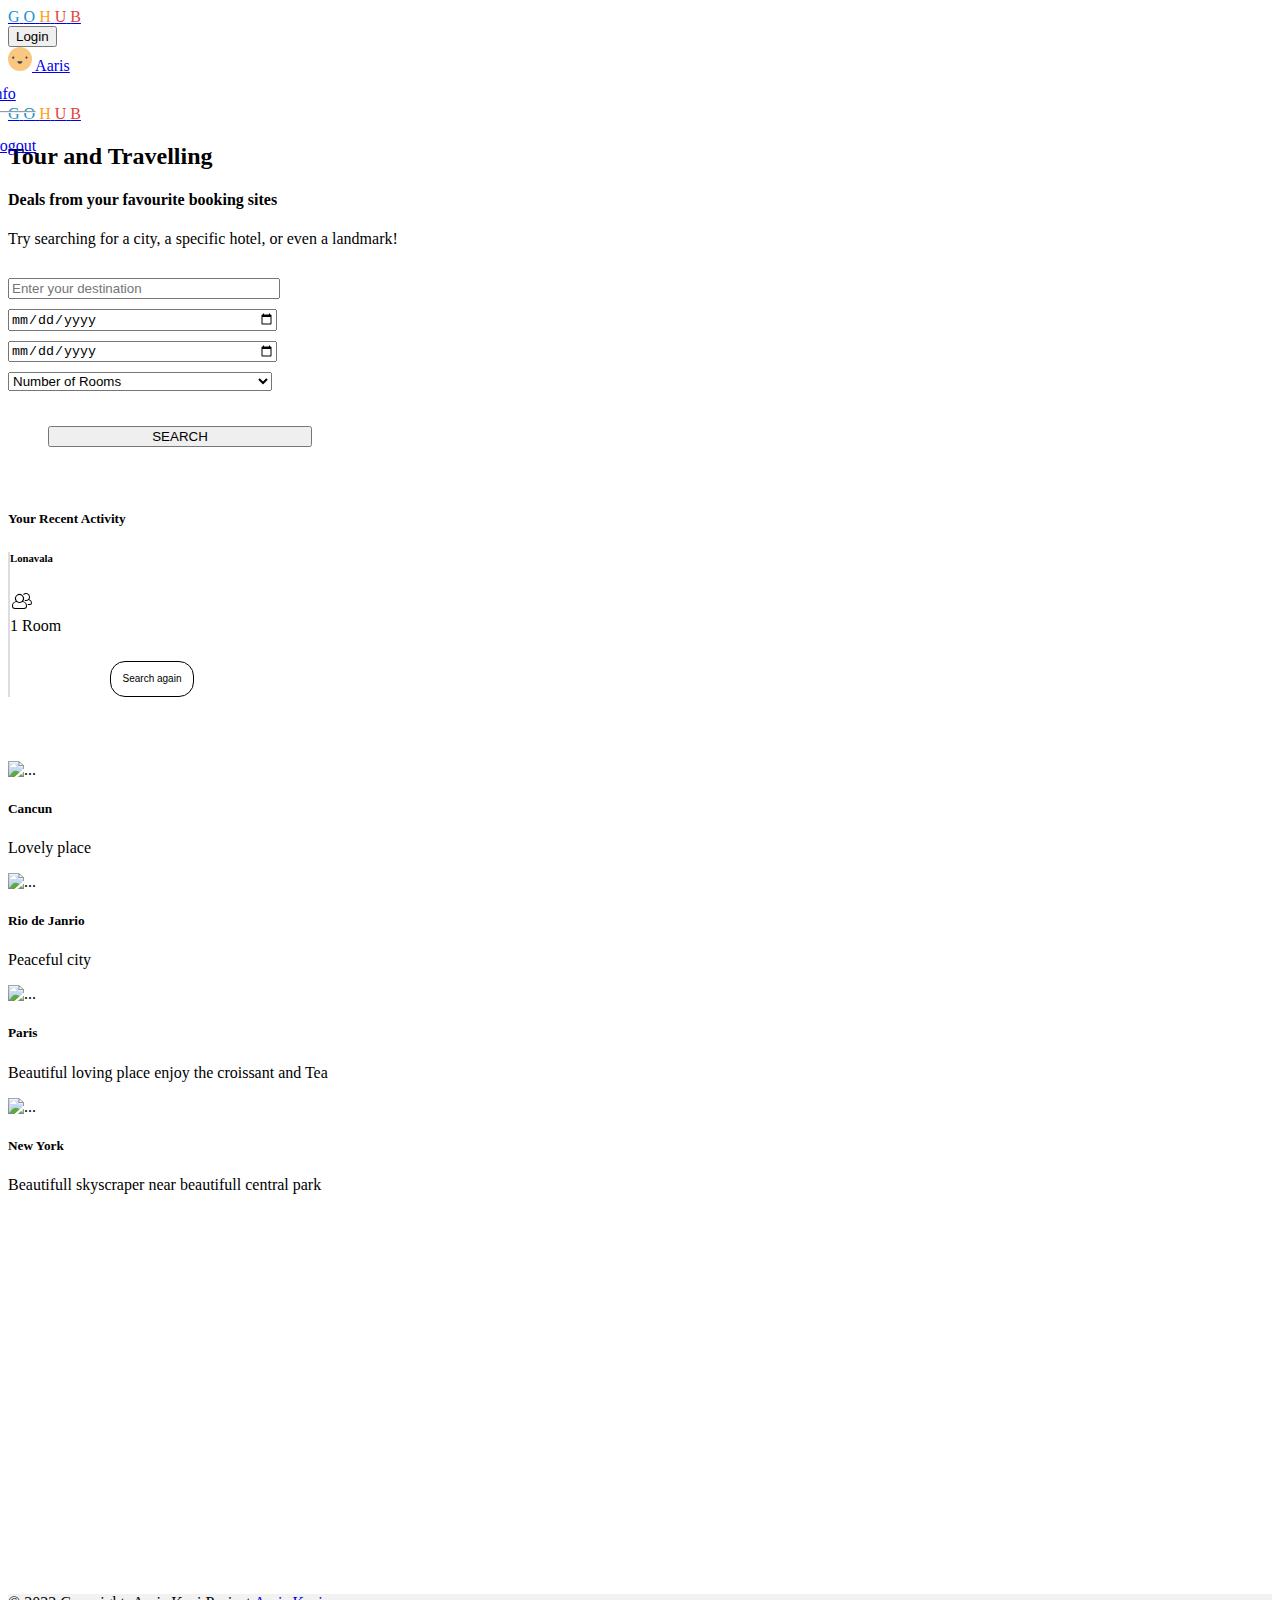
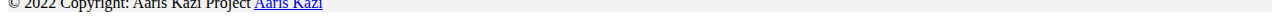
==== test-box/index.html @ e8e6cdd1 "for UI" ====
<!DOCTYPE html>
<html lang="en">
<head>
    <meta charset="UTF-8">
    <meta http-equiv="X-UA-Compatible" content="IE=edge">
    <meta name="viewport" content="width=device-width, initial-scale=1.0">
    <!-- CSS only -->
    <link href="https://cdn.jsdelivr.net/npm/bootstrap@5.2.0-beta1/dist/css/bootstrap.min.css" rel="stylesheet" integrity="sha384-0evHe/X+R7YkIZDRvuzKMRqM+OrBnVFBL6DOitfPri4tjfHxaWutUpFmBp4vmVor" crossorigin="anonymous">
    <!-- JavaScript Bundle with Popper -->
    <script src="https://cdn.jsdelivr.net/npm/bootstrap@5.2.0-beta1/dist/js/bootstrap.bundle.min.js" integrity="sha384-pprn3073KE6tl6bjs2QrFaJGz5/SUsLqktiwsUTF55Jfv3qYSDhgCecCxMW52nD2" crossorigin="anonymous"></script>
    <link rel="stylesheet" href="style.css">
    <link rel="icon" type="image/png" href="https://access.trivago.com/oauth/favicon_16x16.png">
    <title>GOHUB Tour and Travelling</title>
</head>
<body>
    <nav class="navbar navbar-inverse">
        <div class="container-fluid">
            <div class="navbar-header">
                <a class="navbar-brand" href="#">
                    <span style="color:rgb(19, 145, 210);" class="h5">G</span>
                    <span style="color:rgb(19, 145, 210);" class="h5">O</span>
                    <span style="color:rgb(252, 158, 21);" class="h5">H</span>
                    <span style="color:rgb(227, 64, 61);" class="h5">U</span>
                    <span style="color:rgb(227, 64, 61);" class="h5">B</span>
                </a>
            </div>
            <div class="nav navbar-nav">
                <a href="login.html"><button class="btn btn-primary mb-3">Login</button></a>
            </div>
            <div class="nav navbar-nav">
                <div class="dropdown">
                    <a class="btn btn-primary dropdown-toggle" href="#" role="button" id="dropdownMenuLink" data-bs-toggle="dropdown" aria-expanded="false">
                        <svg tabindex="-1" width="24" height="24" viewBox="0 0 24 24" class="pointer-events-none max-h-full max-w-full" xmlns="http://www.w3.org/2000/svg"><g fill-rule="nonzero" fill="none"><circle fill="#F9C77F" cx="12" cy="12" r="12"></circle><path d="M14.223 14.324H9.5c-.126 0-.227.101-.202.228.126 1.111 1.238 2.248 2.577 2.248s2.45-1.137 2.577-2.248a.226.226 0 00-.228-.228z" fill="#37454D"></path><g transform="translate(4.042 9.347)" fill="#37454D"><circle cx="14.425" cy="1.238" r="1.061"></circle><circle cx="1.213" cy="1.314" r="1.061"></circle></g></g></svg>
                        Aaris
                    </a>
                  
                    <ul class="dropdown-menu" style="position: absolute; left:-50px;margin-top: 10px;" aria-labelledby="dropdownMenuLink">
						<li><a class="dropdown-item" href="#">info</a></li>
						<li><hr class="dropdown-divider"></li>
						<li><a class="dropdown-item" href="{% url 'logout' %}">Logout</a></li>
					</ul>
                  </div>
            </div>
        </div>
    </nav>
    <div class="container">
        <div class="row banner">
            <div class="col-4">
                <a class="navbar-brand" href="#">
                    <span style="color:rgb(19, 145, 210); " class="h1">G</span>
                    <span style="color:rgb(19, 145, 210);" class="h1">O</span>
                    <span style="color:rgb(252, 158, 21);" class="h1">H</span>
                    <span style="color:rgb(227, 64, 61);" class="h1">U</span>
                    <span style="color:rgb(227, 64, 61);" class="h1">B</span>
                </a>
                <h2> Tour and Travelling</h2>
            </div>
            <div class="col">
                <h4>Deals from your favourite booking sites</h4>
                <span class="text-muted">Try searching for a city, a specific hotel, or even a landmark!</span>
            </div>
        </div>
        
        
        <div class="row">
            <div class="col"><input type="text" name="location" id="location" class="form-control"  placeholder="Enter your destination"></div>
            <div class="col"><input type="date" name="" id="" class="form-control"></div>
            <div class="col"><input type="date" name="" id="" class="form-control"></div>
            
            <div class="col">
                <select class="form-select" aria-label="Default select example">
                    <option selected>Number of Rooms</option>
                    <option value="1">One Room</option>
                    <option value="2">Two Rooms</option>
                    <option value="3">Three Rooms</option>
                  </select>
            </div>
        </div>
        <div class="row">
            <figure class="text-center">
                <a href="search.html"><input class="btn btn-primary mb-3 control" type="button" value="SEARCH"></a>
            </figure>
        </div>
		<div class="row moremarg">
			<div class="row">
				<div class="col">
					<h5>Your Recent Activity</h5>
				</div>
			</div>
			<div class="row withline">
				<div class="row"><h6>Lonavala</h6></div>
				<div class="row">
					<div class="col-1">
						<div class="row rec">
							<div class="col-1"><svg width="24" height="24" viewBox="0 0 24 24" class="pointer-events-none max-h-full max-w-full" xmlns="http://www.w3.org/2000/svg"><g fill="currentColor"><path d="M13.13 12.14a4.5 4.5 0 10-7.26 0A5 5 0 002 17a3 3 0 003 3h9a3 3 0 003-3 5 5 0 00-3.87-4.86zM9.5 6a3.49 3.49 0 012.44 6A3.5 3.5 0 016 9.5 3.5 3.5 0 019.5 6zM14 19H5a2 2 0 01-2-2 4 4 0 013.74-4 4.41 4.41 0 005.52 0A4 4 0 0116 17a2 2 0 01-2 2z"></path><path d="M19.31 10.24A3.93 3.93 0 0020 8a4 4 0 00-6.94-2.69 5.87 5.87 0 01.7.71A3 3 0 1116 11a2.91 2.91 0 01-1.15-.23v.11a4.5 4.5 0 01-.28.83A4 4 0 0016 12a3.94 3.94 0 002.55-.94A3 3 0 0121 14a1 1 0 01-1 1h-2.35a6.67 6.67 0 01.26 1H20a2 2 0 002-2 4 4 0 00-2.69-3.76z"></path></g></svg></div>
						<div class="col"><span class="text-muted">1 Room</span></div>
						</div>
					</div>
					<div class="col-1">
						<div class="row"></div>
						<div class="row">
							<figure class="text-center">
								<a href=""><button type="button" class="btn btn-light search">Search again</button></a>
							</figure>
						</div>
					</div>
				</div>
			</div>
		</div>
		<div class="row moremarg">
			<div class="card-group">
				<div class="card">
				  <img src="http://imgcy.trivago.com/c_fill,d_dummy.jpeg,f_auto,h_224,q_auto,w_224/categoryimages/32/18/32189_v11.jpeg" class="card-img-top" alt="...">
				  <div class="card-body">
					<h5 class="card-title">Cancun</h5>
					<p class="card-text">Lovely place</p>
					
				  </div>
				</div>
				<div class="card">
				  <img src="http://imgcy.trivago.com/c_fill,d_dummy.jpeg,f_auto,h_224,q_auto,w_224/categoryimages/59/18/59182_v10.jpeg" class="card-img-top" alt="...">
				  <div class="card-body">
					<h5 class="card-title">Rio de Janrio</h5>
					<p class="card-text">Peaceful city</p>
					
				  </div>
				</div>
				<div class="card">
				  <img src="http://imgcy.trivago.com/c_fill,d_dummy.jpeg,f_auto,h_224,q_auto,w_224/categoryimages/22/23/22235_v18.jpeg" class="card-img-top" alt="...">
				  <div class="card-body">
					<h5 class="card-title">Paris</h5>
					<p class="card-text">Beautiful loving place enjoy the croissant and Tea</p>
					
				  </div>
				</div>
				<div class="card">
				  <img src="http://imgcy.trivago.com/c_fill,d_dummy.jpeg,f_auto,h_224,q_auto,w_224/categoryimages/14/73/14734_v12.jpeg" class="card-img-top" alt="...">
				  <div class="card-body">
					<h5 class="card-title">New York</h5>
					<p class="card-text">Beautifull skyscraper near beautifull central park</p>
					
				  </div>
				</div>
			  </div>
		</div>
    </div>
    <!-- Footer -->
    <footer class="text-center text-lg-start bg-light text-muted" style="margin-top: 400px;">
		<!-- Copyright -->
		<div class="text-center p-4" style="background-color: rgba(0, 0, 0, 0.05);">
		© 2022 Copyright: Aaris Kazi Project
		<a class="text-reset fw-bold" href="https://github.com/Aaris-Kazi/">Aaris Kazi</a>
		</div>
		<!-- Copyright -->
    </footer>
  <!-- Footer -->
</body>
</html>
<script>
	function autocomplete(inp, arr) {
	  var currentFocus;
	  inp.addEventListener("input", function(e) {
		  var a, b, i, val = this.value;
		  /*close any already open lists of autocompleted values*/
		  closeAllLists();
		  if (!val) { return false;}
		  currentFocus = -1;
		  /*create a DIV element that will contain the items (values):*/
		  a = document.createElement("DIV");
		  a.setAttribute("id", this.id + "autocomplete-list");
		  a.setAttribute("class", "autocomplete-items");
		  /*append the DIV element as a child of the autocomplete container:*/
		  this.parentNode.appendChild(a);
		  /*for each item in the array...*/
		  for (i = 0; i < arr.length; i++) {
			/*check if the item starts with the same letters as the text field value:*/
			if (arr[i].substr(0, val.length).toUpperCase() == val.toUpperCase()) {
			  /*create a DIV element for each matching element:*/
			  b = document.createElement("div");
              b.setAttribute('class', 'suggestions')
			  /*make the matching letters bold:*/
			  b.innerHTML = "<strong>" + arr[i].substr(0, val.length) + "</strong>";
			  b.innerHTML += arr[i].substr(val.length);
			  /*insert a input field that will hold the current array item's value:*/
			  b.innerHTML += "<input type='hidden' value='" + arr[i] + "'>";
			  /*execute a function when someone clicks on the item value (DIV element):*/
			  b.addEventListener("click", function(e) {
				  /*insert the value for the autocomplete text field:*/
				  inp.value = this.getElementsByTagName("input")[0].value;
				  /*close the list of autocompleted values,
				  (or any other open lists of autocompleted values:*/
				  closeAllLists();
			  });
			  a.appendChild(b);
			}
		  }
	  });
	  /*execute a function presses a key on the keyboard:*/
	  inp.addEventListener("keydown", function(e) {
		  var x = document.getElementById(this.id + "autocomplete-list");
		  if (x) x = x.getElementsByTagName("div");
		  if (e.keyCode == 40) {
			currentFocus++;
			/*and and make the current item more visible:*/
			addActive(x);
		  } else if (e.keyCode == 38) { //up
			/*If the arrow UP key is pressed,
			decrease the currentFocus variable:*/
			currentFocus--;
			/*and and make the current item more visible:*/
			addActive(x);
		  } else if (e.keyCode == 13) {
			/*If the ENTER key is pressed, prevent the form from being submitted,*/
			e.preventDefault();
			if (currentFocus > -1) {
			  /*and simulate a click on the "active" item:*/
			  if (x) x[currentFocus].click();
			}
		  }
	  });
	  function addActive(x) {
		/*a function to classify an item as "active":*/
		if (!x) return false;
		/*start by removing the "active" class on all items:*/
		removeActive(x);
		if (currentFocus >= x.length) currentFocus = 0;
		if (currentFocus < 0) currentFocus = (x.length - 1);
		/*add class "autocomplete-active":*/
		x[currentFocus].classList.add("autocomplete-active");
	  }
	  function removeActive(x) {
		for (var i = 0; i < x.length; i++) {
		  x[i].classList.remove("autocomplete-active");
		}
	  }
	  function closeAllLists(elmnt) {
		var x = document.getElementsByClassName("autocomplete-items");
		for (var i = 0; i < x.length; i++) {
		  if (elmnt != x[i] && elmnt != inp) {
			x[i].parentNode.removeChild(x[i]);
		  }
		}
	  }
	  /*execute a function when someone clicks in the document:*/
	  document.addEventListener("click", function (e) {
		  closeAllLists(e.target);
	  });
	}
	
	var place= ["Hampi","Haridwar","Kerala Backwaters","Lakshadeep Island","Pushkar Fair","Varanasi Ghats","Cheraman Juma Masjid","Jama Mosque","Mecca Masjid","Old Juma Masjid","Ziarat Shareef","Adina Masjid","Charminar","Ajanta Ellora","Charminar","Fatehpur Sikri","Bangalore","Gateway of India","Humayun\'s Tomb","India Gate","Qutub Minar","Taj Mahal","Basilica of Bom Jesus","Chapel of St. Catherine","Gundala Church","Holy Trinity Church","Our Lady of the Rosary\'s Church","Reis Magos Church","St. Joseph\'s Cathedral","St. Francis of Assissi\'s Church","St. Mary\'s Church","he Cross of Miracles\'s Church","The Sacred Heart\'s Church","Adventure Islands","Entertainment City","Essel World","Fun n Food Village","Gujarat Science City","Kingdom of Dreams","Nicco Park","Ocean Park","Veega Land","Wonder La","Baba Amarnath Temple","Golden Temple","Lord Jagannath Temple","Kashi Vishwanath Temple","Khajuraho Temples","Konark Sun Temple","Ranakpur Jain Temples","Shri Meenakshi - Sundareshwarar Temple","Siddhivinayak Temple","Somnath Temple","Thanjavur Temple","Venkataswara Tirupati Balaji Templ","Brindavan Garden","Chambal Garden","Chashme Shahi Garden","Indian Botanical Garden","Lal Bagh Gardens","Lodhi Garden Mughal Gardens","Pinjore Garden","Rock Garden","Shalimar Bag","Alisagar Deer Park","Bandhavgarh National Park","Bori Wildlife Sanctuary","Hazaribagh Sanctuary","Gir National Park and Sanctuary","Hazaribagh Sanctuary","Kaziranga National Park","Manas Wildlife Sanctuary","Lonavala","Keoladeo National Park","Nanda Devi National Park","Sundarbans National Par","Barehipani Waterfalls","Dudhsagar Waterfalls","Jog Waterfalls","Jonha Waterfalls","Kunchikal Waterfalls","Kune Waterfalls","Langshiang Waterfalls","Meenmutty Waterfalls","Nohkalikai Waterfalls","Shivanasamudra Waterfalls","Chandratal Lake","Dal Lake","Hussain Sagar Lake","Loktak Lake","Osman Sagar Lake","Pushkar Lake","Roopkund Lake","Vembanad Lake","Wular Lake","Bhimtal Lake","Chilka Lake","Dal Lake","Darjeeling","Dehradun","Gangtok","Gangtok","Gangtok","Kodaikanal","Kullu and Manali","Mount Abu","Mussoorie","Ooty","Shillong","Shimla","Srinagar","Agra Fort","Amber Fort","Chittorgarh Fort","Fort William","Golconda Fort","Jaisalmer Fort","Kangra Fort","Red Fort or Lal Qila","Qila Mubarak","Ranthambhore Fort","Bir Singh Palace","Chail Palace","Jaipur City Palace","Jaivilas Palace","Jal Mahal","Lake Palace","Lalgarh Palace","Salim Singh ki Haveli","Udaipur City Palace","Umaid Bhawan Palace"];
	autocomplete(document.getElementById("location"), place);
	
</script>
---- test-box/style.css ----
.container.content{
    margin-top: 4%;
    margin-left: auto;
    margin-right: auto;
    margin-bottom: 0px;
    border-radius: 15px;
    max-width: 390px;
}
.container.content.form{
    margin-top: 2%;
    margin-left: auto;
    margin-right: auto;
    border: 1px solid #76d0eb;
    border-radius: 15px;
    max-width: 800px;
}
.col-8.h{
    margin-right: 13px;
}
.form-control{
    margin-bottom: 10px;
    min-width: 264px;
}
.form-select{
    margin-bottom: 10px;
    min-width: 264px;
}
.container.content.form{
    padding: 14px;
    padding-top: 30px;
}
.text-center{
    margin-top: 2%;
}
.btn.btn-light{
    width: 21%;
    background-color: white;
    border: 1px solid black;
}
.dropdown-menu{
    position: absolute;
}
ul{
    position: absolute;
}
.row.banner{
    margin-bottom: 30px;
    margin-top: 30px;
}
.btn.btn-primary.mb-3.control{
    min-width: 264px;
}
.btn.btn-primary.mb-3.search{
    min-width: 350px;
}
#locationautocomplete-list{
    position: absolute;
    width: 354px;
}
.suggestions{
    font-size: 1rem;
    line-height: 1.25;
    background-color: white;
    width: 350px;
    height: 48px;
    padding: 5px;
    position: relative;
    border: white;
    border-bottom: 1px solid gray ;
    
}
.row.moremarg{
    margin-top: 4rem;
}
.row.withline{
    border-left: 2px solid rgba(219,221,225);
    margin-top: 24px;
}
.btn.btn-light.search{
    height: 36px;
    font-size: 10px;
    border-width: 1px;
    border-radius: 15px;
    width: 84px;
    margin-left: 60px;
}
.row.rec{
    width: 104px;
}
.card-img-top{
    height: 234px;
}
.img-fluid{
    border-radius: 5px;
    min-width: 128px;
}
.col-2.image{
    min-width: 134px;
}
.btn.btn-success.hotel{
    width: 45px;
    border-radius: 20px;
    margin-left: 10px;
}
.filter-green{  
     color:green;
}
.row.hotels{
    margin-left: 0px;
    --tw-bg-opacity: 1;
    background-color: rgba(255,255,255,var(--tw-bg-opacity));
    border-radius: 5px;
    padding-top: 10px;
    padding-bottom: 10px;
    box-shadow: 0 1px 4px 0 #0a1121a6;
    
    
}
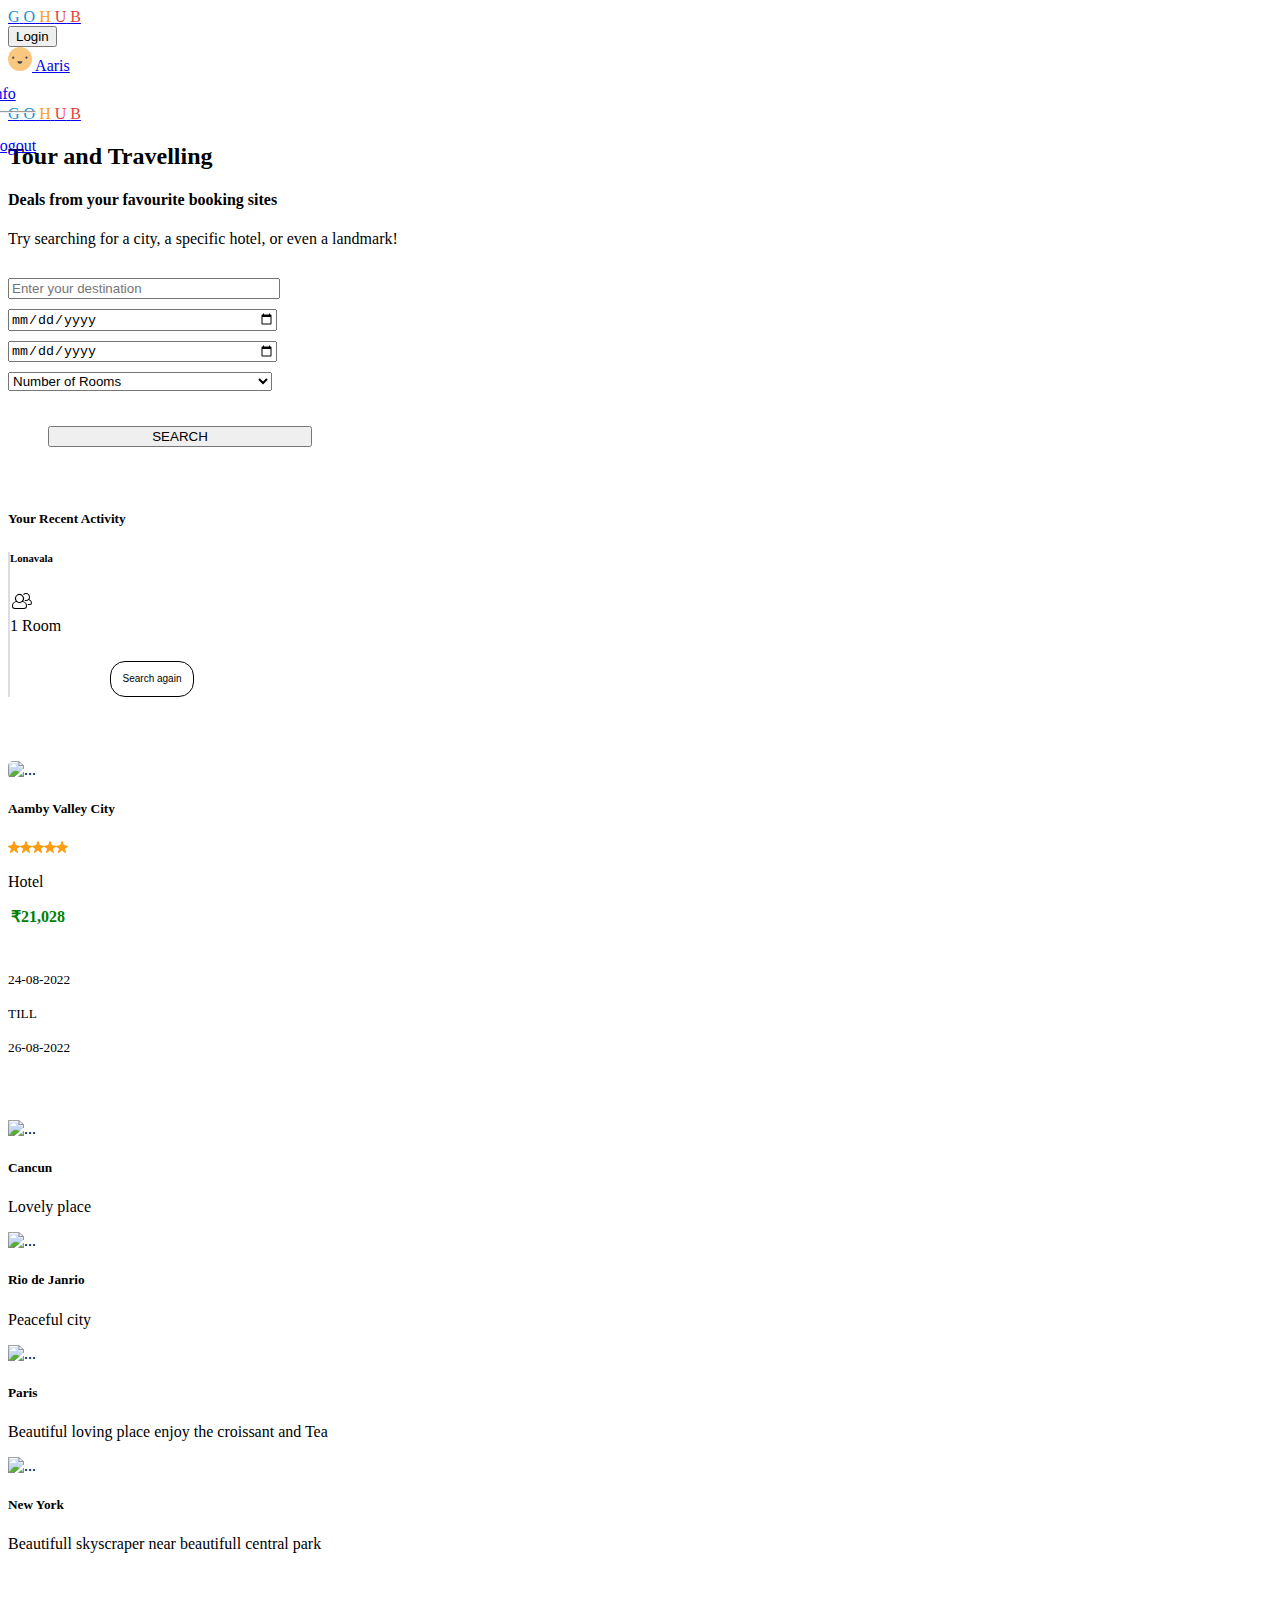
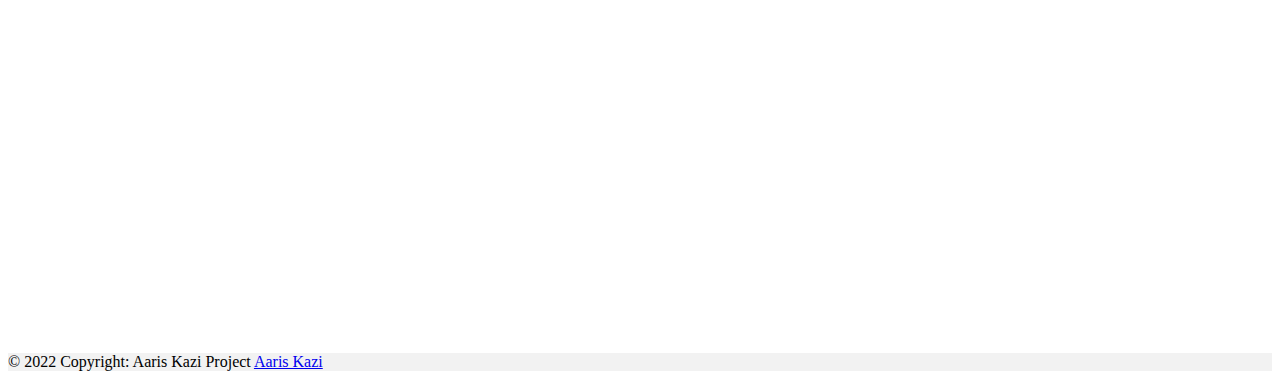
==== commit 615d888a: "after booking in the template" ====
--- a/test-box/index.html
+++ b/test-box/index.html
@@ -104,8 +104,37 @@
 							</figure>
 						</div>
 					</div>
+
 				</div>
 			</div>
+		</div>
+		<div class="row moremarg">
+			<div class="card mb-3" style="max-width: 540px; padding: 0px;">
+				<div class="row g-0">
+				  <div class="col-md-4">
+					<img src="https://imgcy.trivago.com/c_lfill,d_dummy.jpeg,e_sharpen:60,f_auto,h_225,q_auto,w_225/itemimages/15/43/1543057_v2.jpeg" class="img-fluid rounded-start" alt="...">
+				  </div>
+				  <div class="col-md-8">
+					<div class="card-body">
+					  <h5 class="card-title">Aamby Valley City</h5>
+					  	<div class="row">
+							<div class="col">
+								<span style="--tw-text-opacity: 1; color: rgba(252,158,21,var(--tw-text-opacity));" itemprop="starRating" itemscope="" itemtype="https://schema.org/Rating" data-testid="star-rating" class="text-orange-700 text-s flex"><meta itemprop="ratingValue" content="5"><span class="inline-flex leading-none transform w-3 h-3 mr-px" data-testid="star"><svg width="12" height="12" viewBox="0 0 12 12" class="pointer-events-none max-h-full max-w-full" xmlns="http://www.w3.org/2000/svg"><path d="M12 5.21a.65.65 0 00-.55-.53l-3.6-.6L6.63.46a.66.66 0 00-1.26 0L4.16 4.08l-3.6.6a.65.65 0 00-.56.53.66.66 0 00.31.69L3.2 7.63 2 11.12a.67.67 0 00.26.76.64.64 0 00.38.12.65.65 0 00.41-.15L6 9.52l2.92 2.33a.65.65 0 00.41.15.64.64 0 00.38-.12.67.67 0 00.26-.76L8.8 7.63l2.88-1.73a.66.66 0 00.32-.69z" fill="currentColor"></path></svg></span><span class="inline-flex leading-none transform w-3 h-3 mr-px" data-testid="star"><svg width="12" height="12" viewBox="0 0 12 12" class="pointer-events-none max-h-full max-w-full" xmlns="http://www.w3.org/2000/svg"><path d="M12 5.21a.65.65 0 00-.55-.53l-3.6-.6L6.63.46a.66.66 0 00-1.26 0L4.16 4.08l-3.6.6a.65.65 0 00-.56.53.66.66 0 00.31.69L3.2 7.63 2 11.12a.67.67 0 00.26.76.64.64 0 00.38.12.65.65 0 00.41-.15L6 9.52l2.92 2.33a.65.65 0 00.41.15.64.64 0 00.38-.12.67.67 0 00.26-.76L8.8 7.63l2.88-1.73a.66.66 0 00.32-.69z" fill="currentColor"></path></svg></span><span class="inline-flex leading-none transform w-3 h-3 mr-px" data-testid="star"><svg width="12" height="12" viewBox="0 0 12 12" class="pointer-events-none max-h-full max-w-full" xmlns="http://www.w3.org/2000/svg"><path d="M12 5.21a.65.65 0 00-.55-.53l-3.6-.6L6.63.46a.66.66 0 00-1.26 0L4.16 4.08l-3.6.6a.65.65 0 00-.56.53.66.66 0 00.31.69L3.2 7.63 2 11.12a.67.67 0 00.26.76.64.64 0 00.38.12.65.65 0 00.41-.15L6 9.52l2.92 2.33a.65.65 0 00.41.15.64.64 0 00.38-.12.67.67 0 00.26-.76L8.8 7.63l2.88-1.73a.66.66 0 00.32-.69z" fill="currentColor"></path></svg></span><span class="inline-flex leading-none transform w-3 h-3 mr-px" data-testid="star"><svg width="12" height="12" viewBox="0 0 12 12" class="pointer-events-none max-h-full max-w-full" xmlns="http://www.w3.org/2000/svg"><path d="M12 5.21a.65.65 0 00-.55-.53l-3.6-.6L6.63.46a.66.66 0 00-1.26 0L4.16 4.08l-3.6.6a.65.65 0 00-.56.53.66.66 0 00.31.69L3.2 7.63 2 11.12a.67.67 0 00.26.76.64.64 0 00.38.12.65.65 0 00.41-.15L6 9.52l2.92 2.33a.65.65 0 00.41.15.64.64 0 00.38-.12.67.67 0 00.26-.76L8.8 7.63l2.88-1.73a.66.66 0 00.32-.69z" fill="currentColor"></path></svg></span><span class="inline-flex leading-none transform w-3 h-3 mr-px" data-testid="star"><svg width="12" height="12" viewBox="0 0 12 12" class="pointer-events-none max-h-full max-w-full" xmlns="http://www.w3.org/2000/svg"><path d="M12 5.21a.65.65 0 00-.55-.53l-3.6-.6L6.63.46a.66.66 0 00-1.26 0L4.16 4.08l-3.6.6a.65.65 0 00-.56.53.66.66 0 00.31.69L3.2 7.63 2 11.12a.67.67 0 00.26.76.64.64 0 00.38.12.65.65 0 00.41-.15L6 9.52l2.92 2.33a.65.65 0 00.41.15.64.64 0 00.38-.12.67.67 0 00.26-.76L8.8 7.63l2.88-1.73a.66.66 0 00.32-.69z" fill="currentColor"></path></svg></span></span>
+                    			<p class="card-text"> Hotel</p>
+								<!-- <span class="text-muted"></span> -->
+							</div>
+							<div class="col" style="color: green; margin-left: 3px;"><strong>₹21,028</strong></div>
+                    	</div>
+					 <div class="row" style="margin-top: 44px;"></div>
+					 <div class="row">
+						<div class="col"><p class="card-text"><small class="text-muted">24-08-2022</small></p></div>
+						<div class="col"><p class="card-text"><small class="text-muted">TILL</small></p></div>
+						<div class="col"><p class="card-text"><small class="text-muted">26-08-2022</small></p></div>
+					 </div> 
+					</div>
+				  </div>
+				</div>
+			  </div>
 		</div>
 		<div class="row moremarg">
 			<div class="card-group">
--- a/test-box/style.css
+++ b/test-box/style.css
@@ -115,4 +115,90 @@
     box-shadow: 0 1px 4px 0 #0a1121a6;
     
     
-}+}
+
+.fundo{
+    animation: scales 3s alternate  infinite;
+    transform-origin: center;
+  }
+  .pao-baixo{
+     animation: rotatepao 14s cubic-bezier(.1,.49,.41,.97)  infinite;
+    transform-origin: center;
+  }
+  .pao-cima{
+     animation: rotatepao 7s 1s cubic-bezier(.1,.49,.41,.97)  infinite;
+    transform-origin: center;
+  }
+  .olhos{animation: olhos   2s  alternate  infinite;
+     transform-origin: center;
+  }
+  
+  .left-sparks{animation: left-sparks   4s  alternate  infinite;
+        transform-origin: 150px 156px;
+  }
+  
+  .right-sparks{animation: left-sparks   4s  alternate  infinite;
+        transform-origin: 310px 150px;
+  }
+  
+  .olhos{animation: olhos   2s  alternate  infinite;
+     transform-origin: center;
+  }
+  @keyframes scales{
+    from { transform: scale(0.98)}
+    to{ transform: scale(1)}
+  }
+  
+  @keyframes rotatepao{
+    0% { transform:  rotate(0deg)}
+    50% , 60%{ transform:  rotate(-20deg)}
+    100%{  transform:  rotate(0deg) }
+   
+  }
+  
+  @keyframes olhos{
+    0%{
+      transform: rotateX(0deg);
+    }
+     100%{
+      transform: rotateX(30deg);
+    }
+  }
+  
+  @keyframes left-sparks{
+    0%{
+      opacity: 0; 
+    }
+    
+  }
+  
+  
+  .col.main{
+    
+    min-height: 600px;
+    margin: 0px auto;
+    width: auto;
+    max-width: 460px;
+    display: flex;
+    align-items: center;
+    justify-content: center;
+  }
+  
+  .path {
+    stroke-dasharray: 300;
+    stroke-dashoffset: 300;
+    animation: dash 4s   alternate infinite;
+  }
+  
+  @keyframes dash{
+     0%, 30%{
+       fill: 4B4B62;
+      stroke-dashoffset:   0;
+    }
+     80%,100%{
+       fill: transparent;
+      stroke-dashoffset:  -200;
+    }
+     
+    
+  }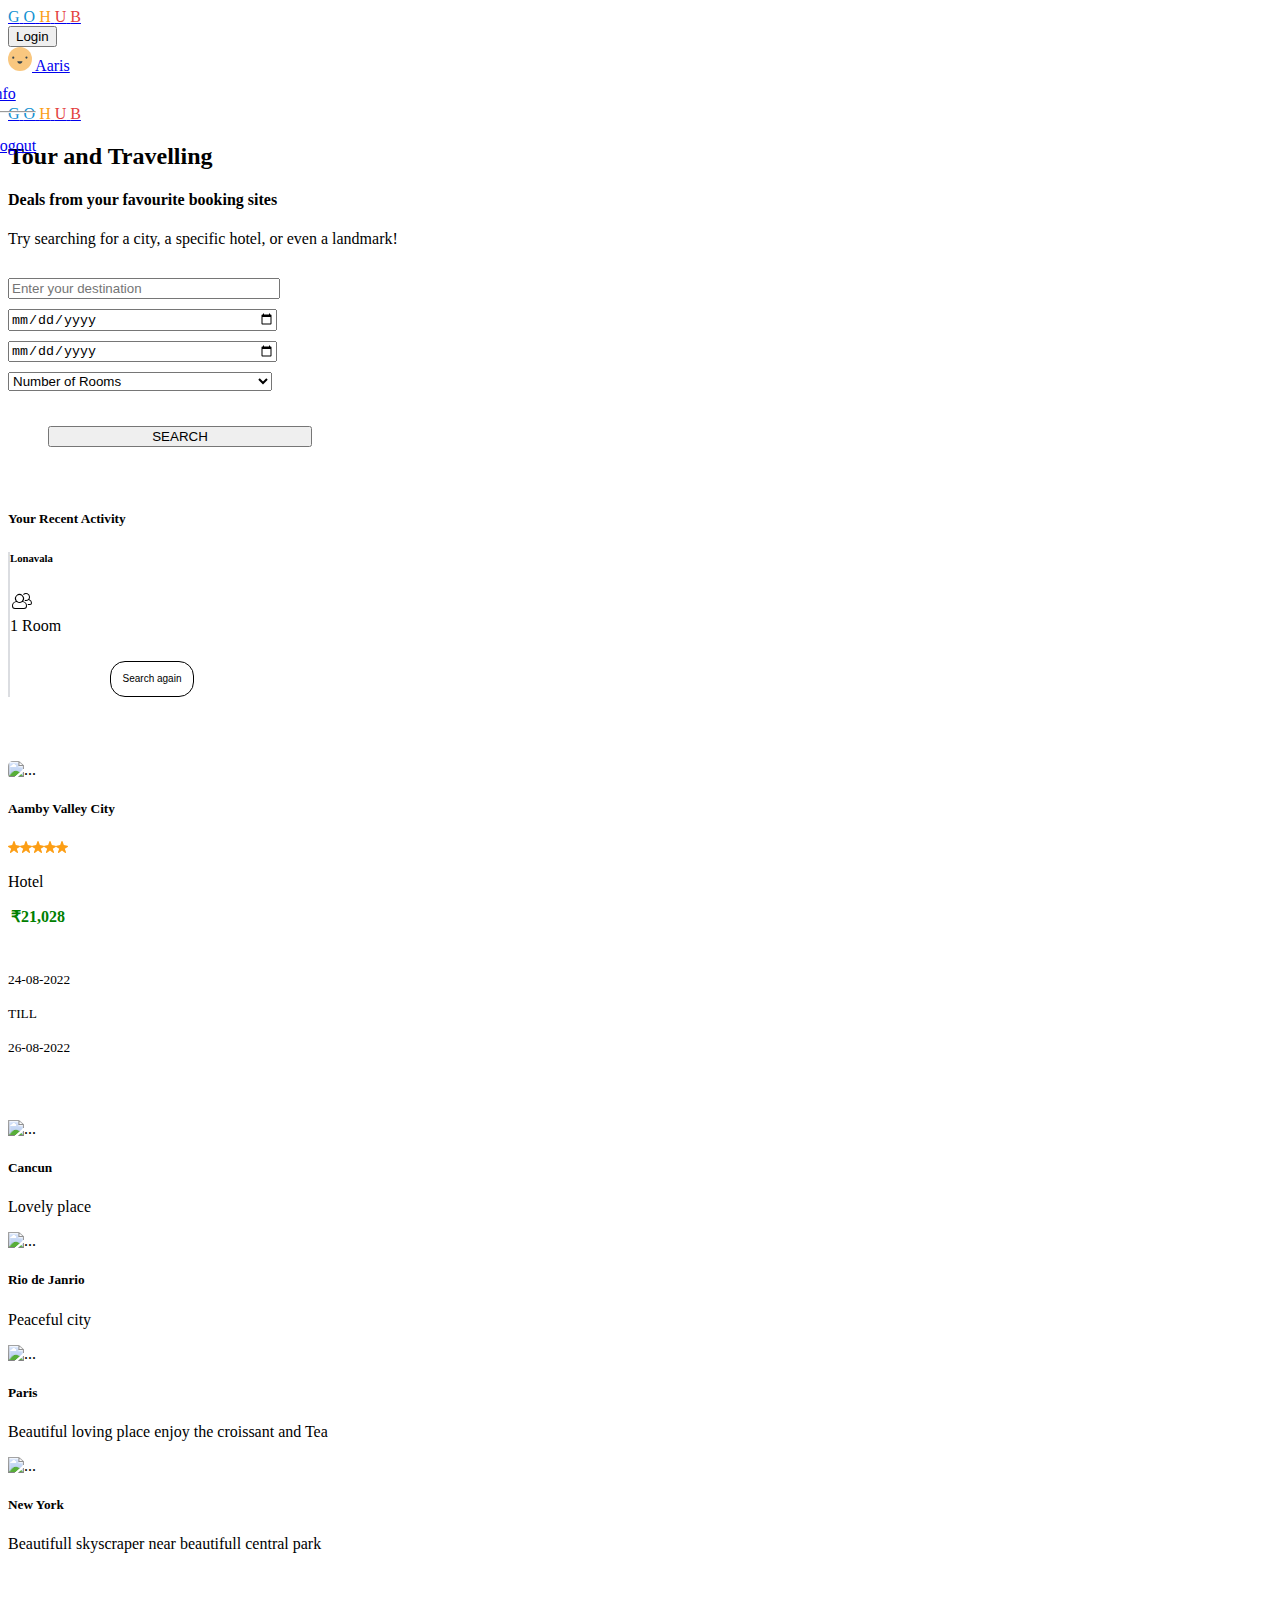
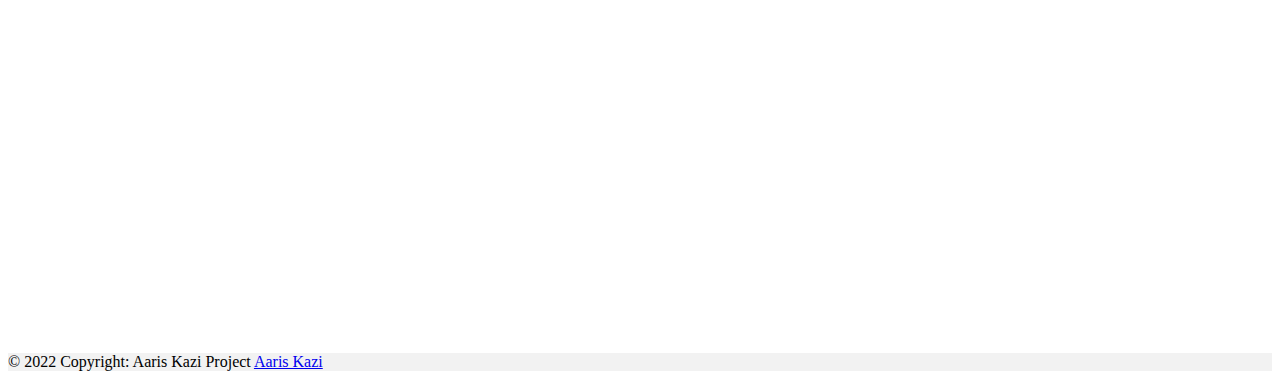
==== commit 9fdb6feb: "UI changes" ====
--- a/test-box/index.html
+++ b/test-box/index.html
@@ -111,8 +111,8 @@
 		<div class="row moremarg">
 			<div class="card mb-3" style="max-width: 540px; padding: 0px;">
 				<div class="row g-0">
-				  <div class="col-md-4">
-					<img src="https://imgcy.trivago.com/c_lfill,d_dummy.jpeg,e_sharpen:60,f_auto,h_225,q_auto,w_225/itemimages/15/43/1543057_v2.jpeg" class="img-fluid rounded-start" alt="...">
+				  <div class="col">
+					<img src="https://imgcy.trivago.com/c_lfill,d_dummy.jpeg,e_sharpen:60,f_auto,h_225,q_auto,w_225/itemimages/15/43/1543057_v2.jpeg" class="img-fluid rounded-start" alt="..." style="min-width: 0px;">
 				  </div>
 				  <div class="col-md-8">
 					<div class="card-body">
